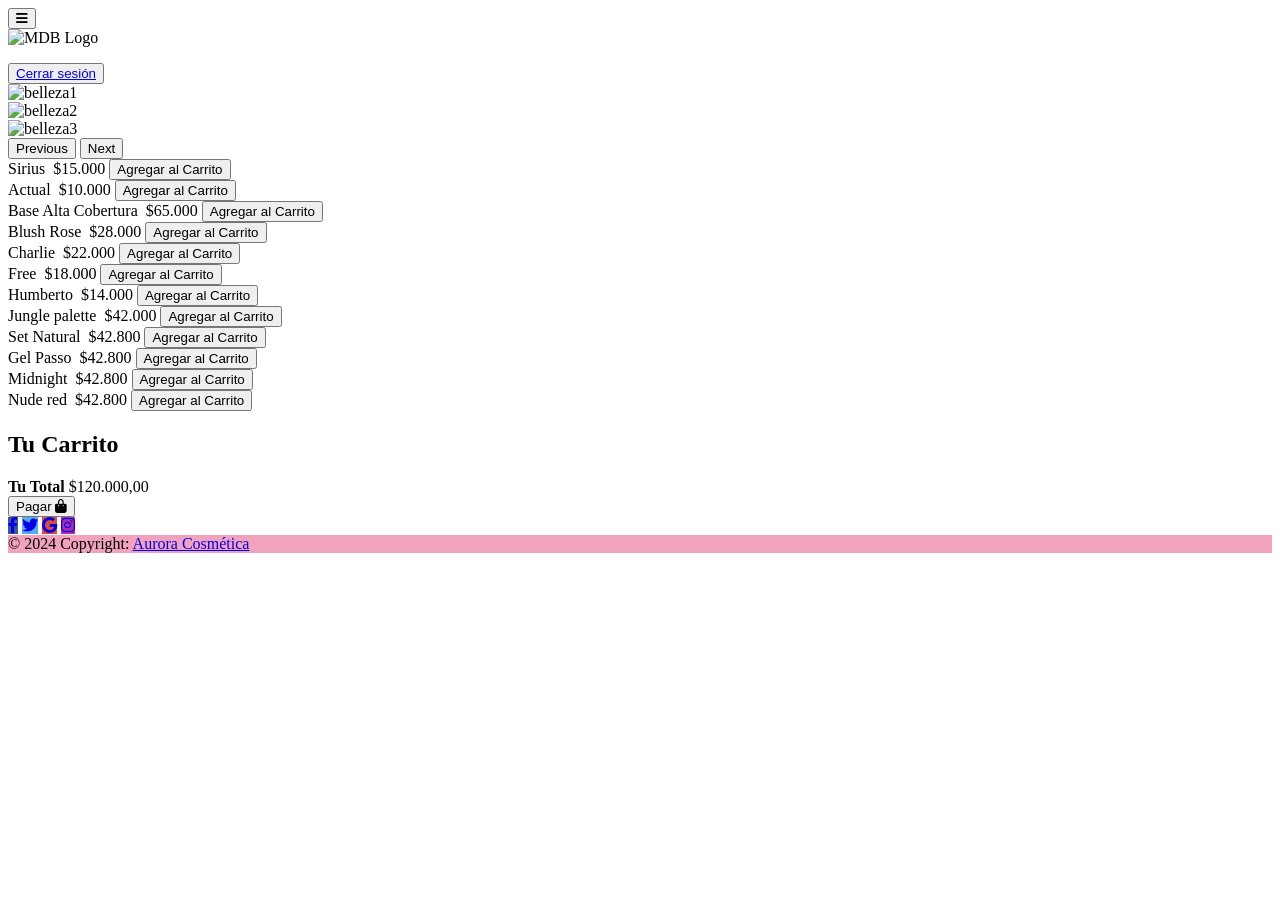
==== carrito.html @ a1aa669c "aurora login" ====
<!DOCTYPE html>
<html lang="es">
<head>
    <meta charset="UTF-8">
    <meta name="viewport" content="width=device-width, initial-scale=1.0">
    <link rel="stylesheet" href="/css/carro.css">
    <link rel="icon" href="Img/logo.svg" type="image/png">
    <!-- Font Awesome -->
<link
href="https://cdnjs.cloudflare.com/ajax/libs/font-awesome/6.0.0/css/all.min.css"
rel="stylesheet"
/>
<!-- Google Fonts -->
<link
href="https://fonts.googleapis.com/css?family=Roboto:300,400,500,700&display=swap"
rel="stylesheet"
/>
<!-- MDB -->
<link
href="https://cdnjs.cloudflare.com/ajax/libs/mdb-ui-kit/7.2.0/mdb.min.css"
rel="stylesheet"
/>
<script src="https://cdn.jsdelivr.net/npm/sweetalert2@11"></script>
    <title>Aurora Cosmética</title>
</head>
<body>
    <header>
        <!-- Navbar -->
        <nav  class="navbar navbar-expand-lg bg-body fixed-top" >
          <div  class="container-fluid">
            <button
              data-mdb-collapse-init
              class="navbar-toggler"
              type="button"
              data-mdb-target="#navbarExample01"
              aria-controls="navbarExample01"
              aria-expanded="false"
              aria-label="Toggle navigation"
            >
              <i class="fas fa-bars"></i>
            </button>
            <div class="collapse navbar-collapse" id="navbarExample01">
              <img
          src="/Img/logo.svg"
          height="15"
          alt="MDB Logo"
          loading="lazy"
        />
              <ul class="navbar-nav me-auto mb-2 mb-lg-0">
              </ul>
              <div class="d-flex align-items-center">
                <button id="logout" type="button" class="btn btn-danger me-3">
                <a href="/logout" class="logout-button">Cerrar sesión</a>
              </div>
            </div>
              
            </div>
          </div>
        </nav>
     
        <!-- Navbar -->
      
      <!-- carrusel -->
       </form>
      <div id="carouselExampleControls" class="carousel slide" data-mdb-ride="carousel" data-mdb-carousel-init>
        <div class="carousel-inner">
          <div class="carousel-item active">
            <img src="https://www.telemundo.com/sites/nbcutelemundo/files/images/article/cover/2020/01/07/productos_belleza_2020.jpg" class="d-block w-100" alt="belleza1"/>
          </div>
          <div class="carousel-item">
            <img src="https://img.bekiabelleza.com/articulos/portada/81000/81137.jpg" class="d-block w-100" alt="belleza2"/>
          </div>
          <div class="carousel-item">
            <img src="https://image-tc.galaxy.tf/wijpeg-617m5gw10m62txxfbki2msqjy/foto-1.jpg?width=1920" class="d-block w-100" alt="belleza3"/>
          </div>
        </div>
        <button class="carousel-control-prev" type="button" data-mdb-target="#carouselExampleControls" data-mdb-slide="prev">
          <span class="carousel-control-prev-icon" aria-hidden="true"></span>
          <span class="visually-hidden">Previous</span>
        </button>
        <button class="carousel-control-next" type="button" data-mdb-target="#carouselExampleControls" data-mdb-slide="next">
          <span class="carousel-control-next-icon" aria-hidden="true"></span>
          <span class="visually-hidden">Next</span>
        </button>
      </div>
      
      <!-- Carro de compras -->
      <section class="contenedor">
        <!-- Contenedor de elementos -->
        <div class="contenedor-items">
            <!-- Inicio de un elemento en el contenedor.-->
            <div class="item">
                <span class="titulo-item">Sirius</span>
                <img src="img/SIRIUS.jpg" alt="" class="img-item">
                <span class="precio-item">$15.000</span>
                <button class="boton-item">Agregar al Carrito</button>
            </div>
            <div class="item">
                <span class="titulo-item">Actual</span>
                <img src="img/actual.png" alt="" class="img-item">
                <span class="precio-item">$10.000</span>
                <button class="boton-item">Agregar al Carrito</button>
            </div>
            <div class="item">
                <span class="titulo-item">Base Alta Cobertura</span>
                <img src="img/base.jpg" alt="" class="img-item">
                <span class="precio-item">$65.000</span>
                <button class="boton-item">Agregar al Carrito</button>
            </div>
            <div class="item">
                <span class="titulo-item">Blush Rose</span>
                <img src="img/blush.png" alt="" class="img-item">
                <span class="precio-item">$28.000</span>
                <button class="boton-item">Agregar al Carrito</button>
            </div>
            <div class="item">
                <span class="titulo-item">Charlie</span>
                <img src="img/charlie.png" alt="" class="img-item">
                <span class="precio-item">$22.000</span>
                <button class="boton-item">Agregar al Carrito</button>
            </div>
            <div class="item">
                <span class="titulo-item">Free</span>
                <img src="img/free.png" alt="" class="img-item">
                <span class="precio-item">$18.000</span>
                <button class="boton-item">Agregar al Carrito</button>
            </div>
            <div class="item">
                <span class="titulo-item">Humberto</span>
                <img src="img/Humberto.png" alt="" class="img-item">
                <span class="precio-item">$14.000</span>
                <button class="boton-item">Agregar al Carrito</button>
            </div>
            <div class="item">
                <span class="titulo-item">Jungle palette</span>
                <img src="img/jungle.jpg" alt="" class="img-item">
                <span class="precio-item">$42.000</span>
                <button class="boton-item">Agregar al Carrito</button>
            </div>
            <div class="item">
                <span class="titulo-item">Set Natural</span>
                <img src="img/natural.jpg" alt="" class="img-item">
                <span class="precio-item">$42.800</span>
                <button class="boton-item">Agregar al Carrito</button>
            </div>
            <div class="item">
                <span class="titulo-item">Gel Passo</span>
                <img src="img/paso.png" alt="" class="img-item">
                <span class="precio-item">$42.800</span>
                <button class="boton-item">Agregar al Carrito</button>
            </div>
            <div class="item">
                <span class="titulo-item">Midnight</span>
                <img src="img/pearl.png" alt="" class="img-item">
                <span class="precio-item">$42.800</span>
                <button class="boton-item">Agregar al Carrito</button>
            </div>
            <div class="item">
                <span class="titulo-item">Nude red</span>
                <img src="img/rare.jpg" alt="" class="img-item">
                <span class="precio-item">$42.800</span>
                <button class="boton-item">Agregar al Carrito</button>
            </div>
        </div>
        <!-- Carrito de Compras -->
        <div class="carrito" id="carrito">
            <div class="header-carrito">
                <h2>Tu Carrito</h2>
            </div>

            <div class="carrito-items"> 
            </div>
            <div class="carrito-total">
                <div class="fila">
                    <strong>Tu Total</strong>
                    <span class="carrito-precio-total">
                        $120.000,00
                    </span>
                </div>
                <button class="btn-pagar">Pagar <i class="fa-solid fa-bag-shopping"></i> </button>
            </div>
        </div>
    </section>
      <!-- Footer -->
      <footer id="contacto" class="bg-body-tertiary text-center">
        <!-- Grid container -->
        <div class="container p-4 pb-0">
          <!-- Facebook -->
      <a
      data-mdb-ripple-init
        class="btn text-white btn-floating m-1"
        style="background-color: #3b5998;"
        href="#!"
        role="button"
        ><i class="fab fa-facebook-f"></i
      ></a>

      <!-- Twitter -->
      <a
        data-mdb-ripple-init
        class="btn text-white btn-floating m-1"
        style="background-color: #55acee;"
        href="#!"
        role="button"
        ><i class="fab fa-twitter"></i
      ></a>

      <!-- Google -->
      <a
        data-mdb-ripple-init
        class="btn text-white btn-floating m-1"
        style="background-color: #dd4b39;"
        href="#!"
        role="button"
        ><i class="fab fa-google"></i
      ></a>

      <!-- Instagram -->
      <a
        data-mdb-ripple-init
        class="btn text-white btn-floating m-1"
        style="background-color: #ac2bac;"
        href="#!"
        role="button"
        ><i class="fab fa-instagram"></i
      ></a>
      
    
    <!-- Section: Social media -->
      </div>
        <!-- Copyright -->
        <div class="text-center p-3" style="background-color: rgb(241, 162, 188)">
          © 2024 Copyright:
          <a class="text-body" href="#">Aurora Cosmética</a>
        </div>
        <!-- Copyright -->
      </footer>
<!-- Footer -->
    <!-- MDB -->
    <!-- MDB -->
<script
type="text/javascript"
src="https://cdnjs.cloudflare.com/ajax/libs/mdb-ui-kit/7.2.0/mdb.umd.min.js"
></script>
<script src="js/carro.js"></script>
<script src="https://cdn.jsdelivr.net/npm/sweetalert2@11"></script>
</body>
</html>
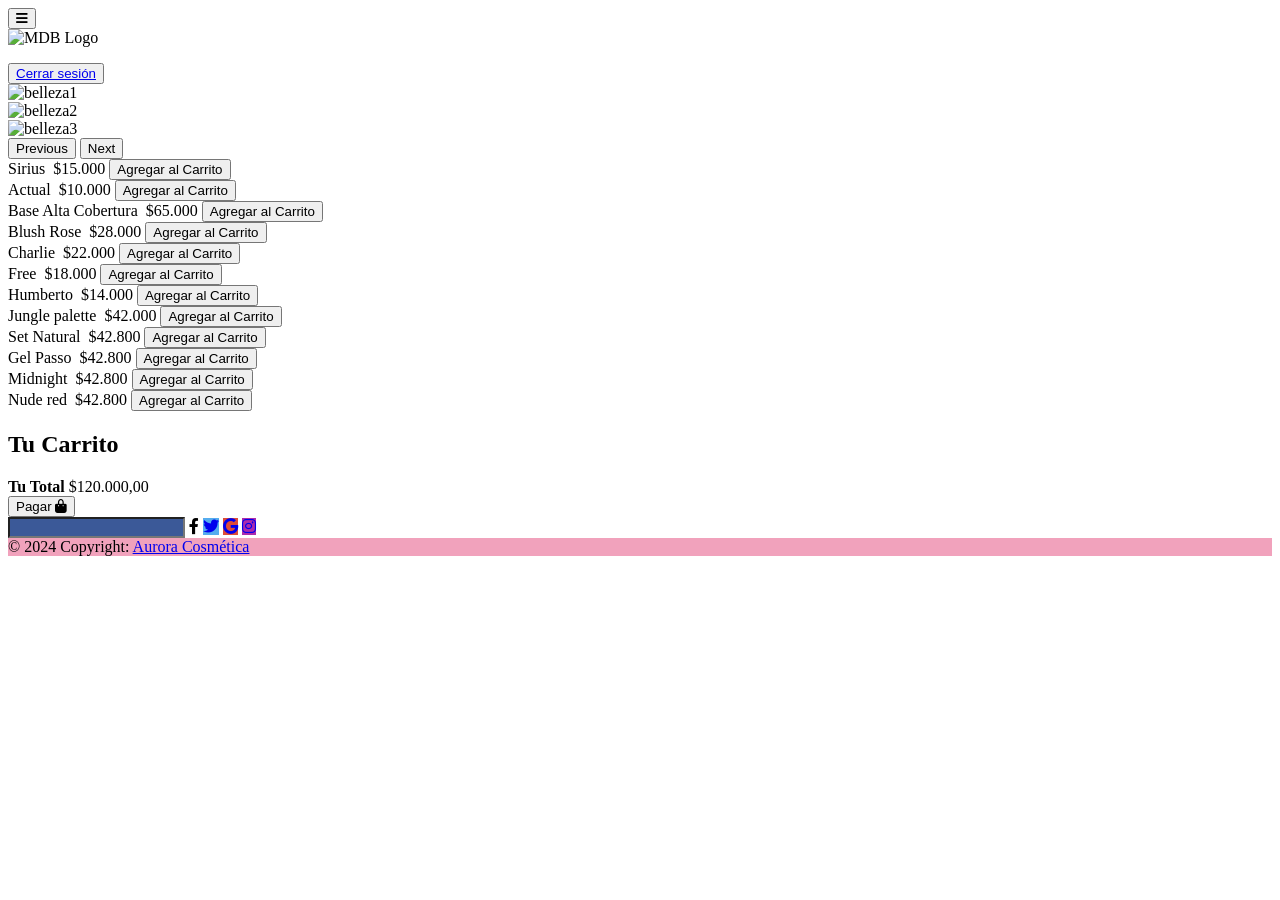
==== commit 9def99ef: "cambios carrito a" ====
--- a/carrito.html
+++ b/carrito.html
@@ -186,18 +186,17 @@
         <!-- Grid container -->
         <div class="container p-4 pb-0">
           <!-- Facebook -->
-      <a
-      data-mdb-ripple-init
+      <input data-mdb-ripple-init 
         class="btn text-white btn-floating m-1"
         style="background-color: #3b5998;"
         href="#!"
-        role="button"
-        ><i class="fab fa-facebook-f"></i
+        role="button">
+      <i class="fab fa-facebook-f"></i
       ></a>
 
       <!-- Twitter -->
-      <a
-        data-mdb-ripple-init
+       <a 
+         data-mdb-ripple-init
         class="btn text-white btn-floating m-1"
         style="background-color: #55acee;"
         href="#!"
@@ -206,7 +205,7 @@
       ></a>
 
       <!-- Google -->
-      <a
+      <a 
         data-mdb-ripple-init
         class="btn text-white btn-floating m-1"
         style="background-color: #dd4b39;"
@@ -222,8 +221,8 @@
         style="background-color: #ac2bac;"
         href="#!"
         role="button"
-        ><i class="fab fa-instagram"></i
-      ></a>
+        ><i class="fab fa-instagram"></i>
+      </a>
       
     
     <!-- Section: Social media -->
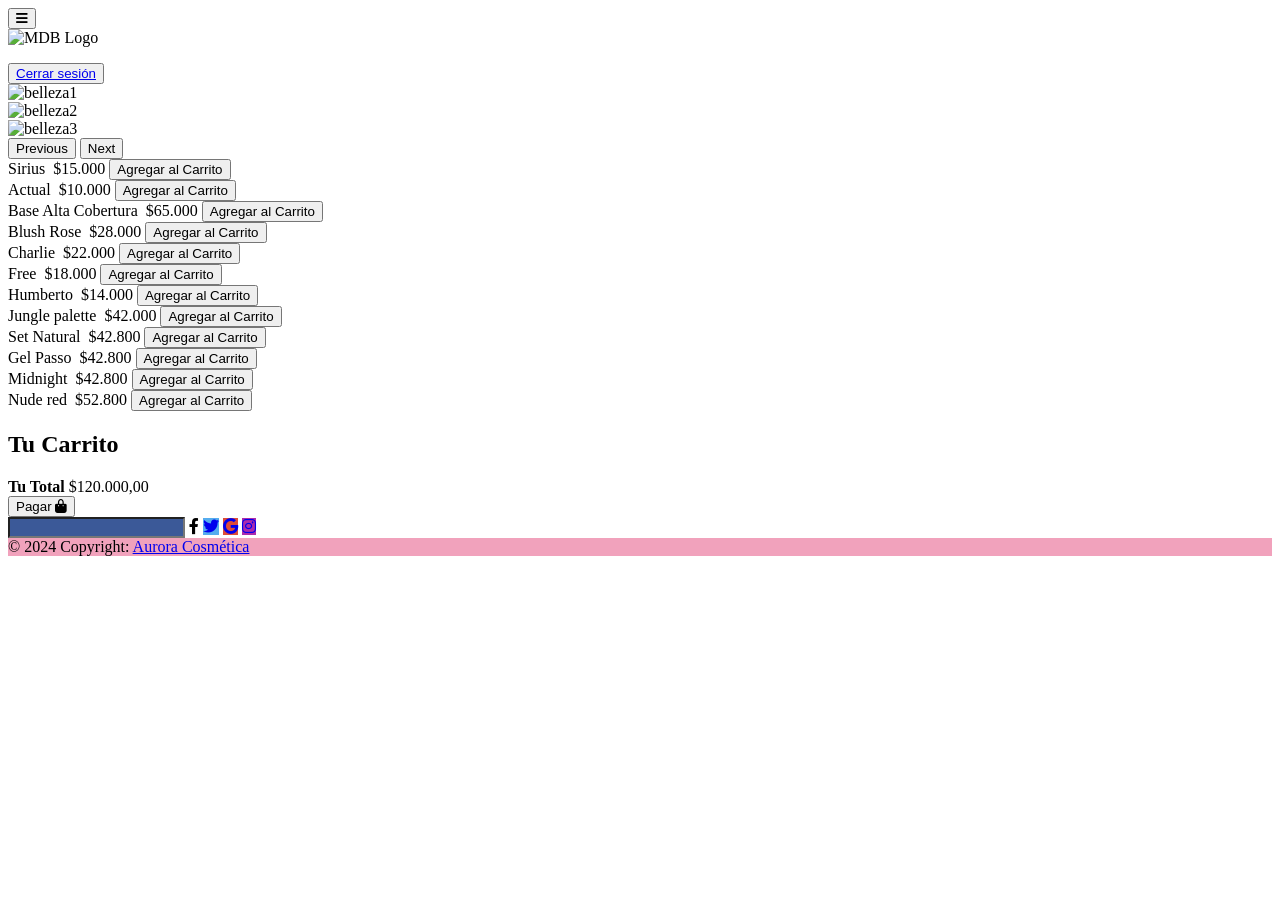
==== commit f417bee9: "cambio 5" ====
--- a/carrito.html
+++ b/carrito.html
@@ -158,7 +158,7 @@
             <div class="item">
                 <span class="titulo-item">Nude red</span>
                 <img src="img/rare.jpg" alt="" class="img-item">
-                <span class="precio-item">$42.800</span>
+                <span class="precio-item">$52.800</span>
                 <button class="boton-item">Agregar al Carrito</button>
             </div>
         </div>
